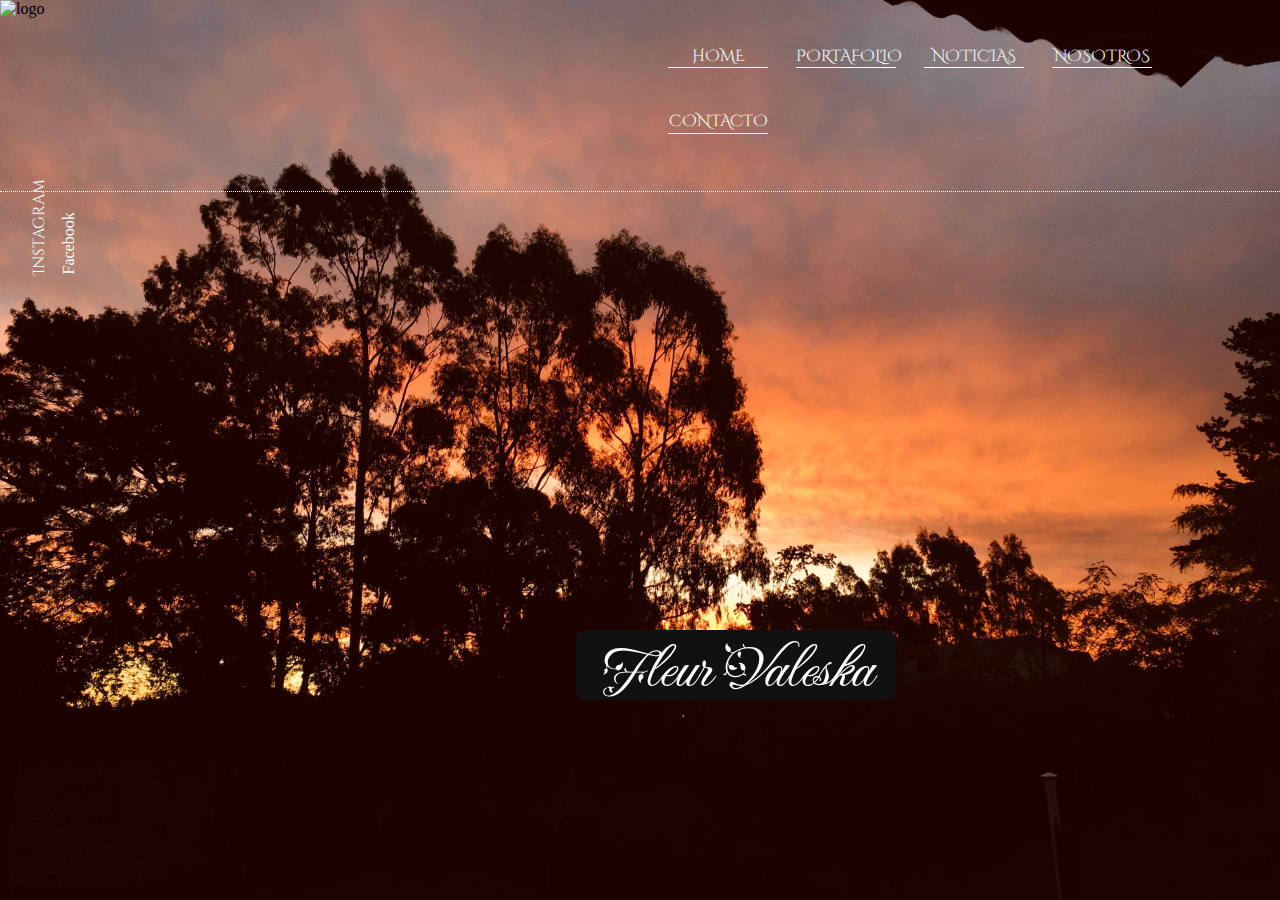
==== index.html @ 85621046 "anima" ====
<!DOCTYPE html>
<html lang="en">
<head>
    <meta charset="UTF-8">
    <meta http-equiv="X-UA-Compatible" content="IE=edge">
    <meta name="viewport" content="width=device-width, initial-scale=1.0">
    <title>Victory Flower</title>
    <link rel="shortcut icon" href="assets/icon/3405109_camera_image_media_outline_photo_icon.png" type="image/x-icon">
    <link rel="stylesheet" href="css/style.css">
    <style>
        @import url('https://fonts.googleapis.com/css2?family=Cinzel+Decorative&family=Fleur+De+Leah&family=Megrim&display=swap');
        </style> 
</head>
<body>
    <main class="homegrid">
    <header>
        <nav class="topnav">
            <img class="topnav__logo" src="assets/img/20210713_205927_0000_1.png" alt="logo">
            <div class="topnav__nav">
                <ul>
                    <li><a class="btn" href="index.html">Home</a></li>
                    <li><a class="btn" href="pages/portafolio.html">Portafolio</a></li>
                    <li><a class="btn" href="pages/noticias.html">Noticias</a></li>
                    <li><a class="btn" href="pages/nosotros.html">Nosotros</a></li>
                    <li><a class="btn" href="pages/contacto.html">Contacto</a></li>
                </ul>
            </div>
        </nav>
    </header>
    <section>
        <div>
            <button class="border">Fleur Valeska</button>
        </div>
    </section>
    <footer>
        <div class="footer__redes">
            <ul class="redes">
                <li><a href="https://www.instagram.com/victoryph_/?hl=es">Instagram</a></li>
                <li>Facebook</li>
            </ul>
        </div>
    </footer>
    </main>
</body>
</html>
---- css/style.css ----
* {
    margin: 0;
    padding: 0;
    transition-property: all;
    transition-duration: .6s;
    transition-timing-function: ease;
}
body {
    background-color: rgb(68, 68, 68);
}
.homegrid {
    display: grid;
    height: 100vh;
    width: 100vw;
    background-image: url(../assets/img/IMG_0339.JPG);
    background-repeat: no-repeat;
    background-position: center;
    background-size: cover;
    gap: 10px;
    grid-template-areas: 
    "header"
    "section"
    "footer";
}
header {
    grid-area: header;
    background-color: transparent;
}
section {
    grid-area: section;
}
footer {
    grid-area: footer;
    background-color: transparent;
}
@media screen and (min-width: 768px){
    .homegrid {
        grid-template-areas: 
        "header header"
        "footer section"
        "footer section";
    }
    .footer__redes{
        transform: rotate(270deg);
    }
}
@media screen and (min-width: 1200px){
    .homegrid {
        grid-template-areas: 
        "header header header"
        "footer section section"
        "footer section section";
        grid-template-columns: 1fr 5fr;
        grid-template-rows: 1fr 5fr;
    }
    .topnav li {
        display: inline-block;
        width: 100px;
        padding: 5px 12px;
        color: azure;
        text-align: center;
        letter-spacing: 0;
    }
    .footer__redes{
        transform: rotate(270deg);
    }
}
.topnav {
    display: flex;
    flex-flow: row nowrap;
    border-bottom: 1px dotted white;
}
.topnav__logo {
    width: 50%;
}
.topnav__nav {
    width: 50%;
    margin: 0 30px;
    margin-top: 40px;
    margin-bottom: 20px;
}
.topnav li {
    display: inline-block;
    width: 100px;
    padding: 5px 12px;
    color: azure;
    text-align: center;
    letter-spacing: 0;
}
.topnav a{
    text-decoration: none;
    border-bottom: 1px solid;
    line-height: 1.4;
    color: inherit;
    font-size: 16px;
    font-family: 'Cinzel Decorative', cursive;
}
.btn {
    color: #fff;
    cursor: pointer;
    font-size: 16px;
    font-weight: 400;
    line-height: 45px;
    margin: 0 0 2em;
    max-width: 160px;
    position: relative;
    text-decoration: none;
    text-transform: uppercase;
    width: 100%;

    @media screen and (min-width: 768px) {
        display: inline-block;
        margin-right: 2.5em;
    }
    &:nth-of-type(even) {
        margin-right: 0;
    }
    @media screen and (min-width: 1200px) {
        margin: 0 1em 2em;
    }
    &:nth-of-type(even) {
        margin-right: 2.5em;
    }
    &:nth-of-type(5) {
        margin-right: 0;
    }
}
.btn:hover, 
.btn:active {
    letter-spacing: 2px;
}
.btn:after,
.btn:before{
    backface-visibility: hidden;
    border: 3px solid rgba(#fff, 0);
    bottom: 0px;
    display: block;
    margin: 0 auto;
    position: relative;
    transition: all 280ms ease-in-out;
    width: 0;
}   
.btn:hover:after, 
.btn:hover:before {
    backface-visibility: hidden;
    border-color: #fff;
    transition:all 350ms ease-in-out;
    width: 70%;
}
.btn:hover:before {
    bottom: auto;
    top: 0;
    width: 70%;
}
.border {
    width: 320px;
    height: 70px;
    border: none;
    outline: none;
    color: #fff;
    background: rgba(73, 50, 50, 0.657);
    cursor: pointer;
    position: absolute;
    left: 45%;
    top: 70%;
    z-index: 0;
    border-radius: 10px;
    font-family: 'Fleur De Leah', cursive;
    font-size: 60px;
} 
.border:before {
    content: '';
    background: linear-gradient(45deg,#00ff6a,#00f7ff,#0044ff,#6200ff,#b700ff,#ff0077,#ff0022,#ff3c00,#e5ff00,#00ff6a);
    position: absolute;
    top: -2px;
    left: -2px;
    background-size: 400%;
    z-index: -1;
    filter: blur(5px);
    width: calc(100% + 4px);
    height: calc(100% + 4px);
    animation:glowing 20deg linear infinite;
    opacity: 0;
    transition: .3s ease-in-out;
    border-radius: 10px;
}
.border:active {
    color: #000;
}
.border:active:after {
    background: transparent;
}
.border:hover:before {
    opacity: 1;
}
.border:after {
    z-index: -1;
    content: '';
    position: absolute;
    width: 100%;
    height: 100%;
    background: rgb(17, 17, 17);
    left: 0;
    top: 0;
    border-radius: 10px;
}
@keyframes glowing {
    0% {background-position: 0 0;}
    50% {background-position: 400% 0;}
    100% {background-position: 0 0;}
}
.footer__redes {
    width: 50%;
}
.redes li {
    display: inline-block;
    width: 50px;
    padding: 5px 10px;
    color: azure;
}
.redes a{
    text-decoration: none;
    color: inherit;
    font-family:  'Cinzel Decorative', cursive;;
}
.redes a:hover {
    background:linear-gradient(#00ffff ,#7fffd4);
    color: black;
    border-radius: 6px;
}
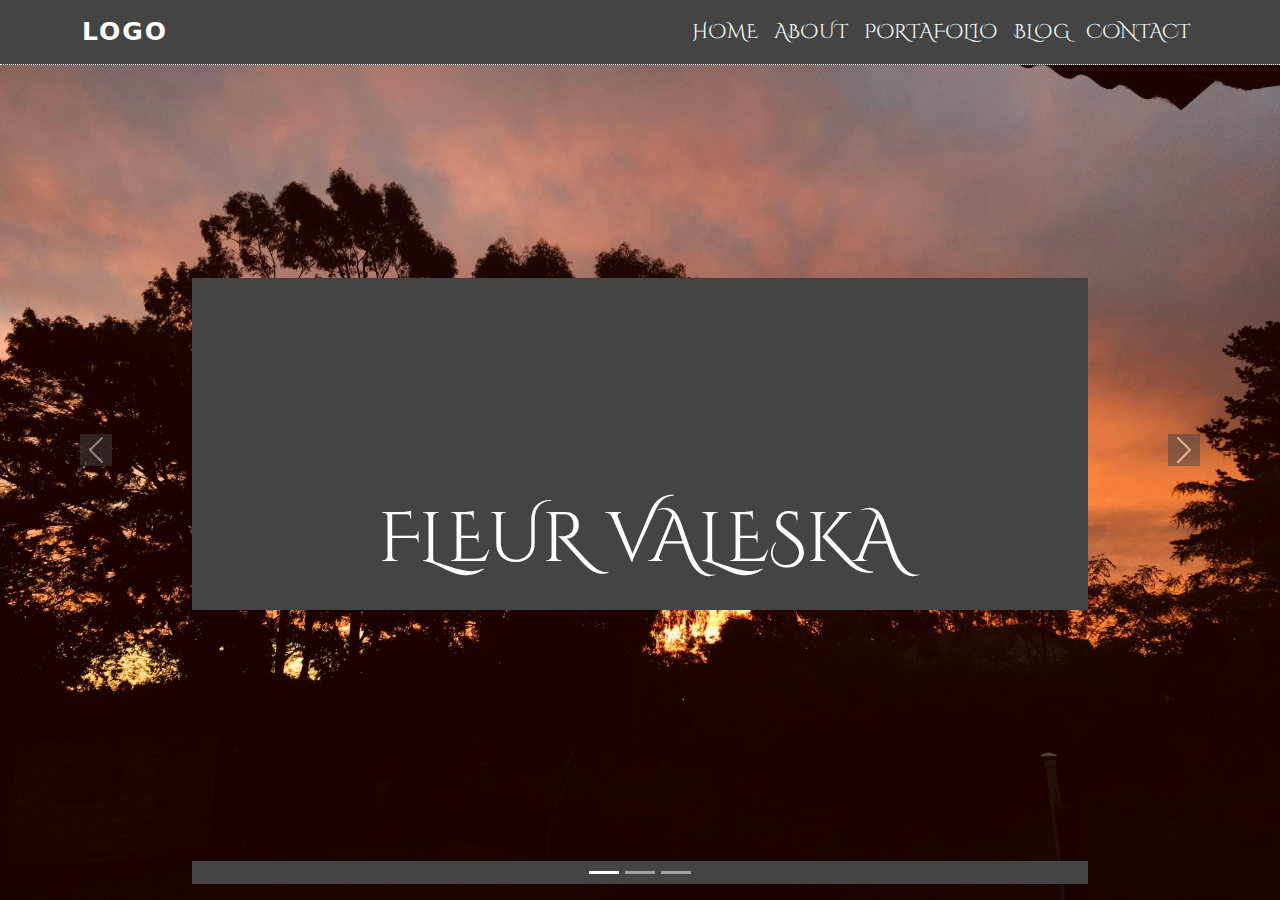
==== commit 645eed91: "aplicarboot" ====
--- a/index.html
+++ b/index.html
@@ -4,42 +4,83 @@
     <meta charset="UTF-8">
     <meta http-equiv="X-UA-Compatible" content="IE=edge">
     <meta name="viewport" content="width=device-width, initial-scale=1.0">
-    <title>Victory Flower</title>
+    <title>Fleur Valeska</title>
     <link rel="shortcut icon" href="assets/icon/3405109_camera_image_media_outline_photo_icon.png" type="image/x-icon">
+    <link rel="stylesheet" href="bootstrap/css/bootstrap.min.css">
     <link rel="stylesheet" href="css/style.css">
     <style>
-        @import url('https://fonts.googleapis.com/css2?family=Cinzel+Decorative&family=Fleur+De+Leah&family=Megrim&display=swap');
+        @import url('https://fonts.googleapis.com/css2?family=Cinzel+Decorative&family=Fleur+De+Leah&family=Open+Sans+Condensed:wght@300&display=swap');
         </style> 
 </head>
 <body>
-    <main class="homegrid">
+
     <header>
-        <nav class="topnav">
-            <img class="topnav__logo" src="assets/img/20210713_205927_0000_1.png" alt="logo">
-            <div class="topnav__nav">
-                <ul>
-                    <li><a class="btn" href="index.html">Home</a></li>
-                    <li><a class="btn" href="pages/portafolio.html">Portafolio</a></li>
-                    <li><a class="btn" href="pages/noticias.html">Noticias</a></li>
-                    <li><a class="btn" href="pages/nosotros.html">Nosotros</a></li>
-                    <li><a class="btn" href="pages/contacto.html">Contacto</a></li>
+    <nav class="navbar navbar-expand-lg navbar-light fixed-top">
+        <div class="container">
+            <a class="navbar-brand" href="#">Logo</a>
+            <button class="navbar-toggler" type="button" data-bs-toggle="collapse" data-bs-target="#navbarSupportedContent" aria-controls="navbarSupportedContent" aria-expanded="false" aria-label="Toggle navigation">
+                <span class="navbar-toggler-icon"></span>
+            </button>
+            <div class="collapse navbar-collapse" id="navbarSupportedContent">
+                <ul class="navbar-nav ms-auto">
+                    <li class="nav-item">
+                        <a class="nav-link" href="index.html">Home</a>
+                    </li>
+                    <li class="nav-item">
+                        <a class="nav-link" href="pages/nosotros.html">About</a>
+                    </li>
+                    <li class="nav-item">
+                        <a class="nav-link" href="pages/portafolio.html">Portafolio</a>
+                    </li>
+                    <li class="nav-item">
+                        <a class="nav-link" href="pages/blog.html">Blog</a>
+                    </li>
+                    <li class="nav-item">
+                        <a class="nav-link" href="pages/contacto.html">Contact</a>
+                    </li>
                 </ul>
             </div>
-        </nav>
+        </div>
+    </nav>
     </header>
     <section>
-        <div>
-            <button class="border">Fleur Valeska</button>
+    <div id="carouselExampleIndicators" class="carousel slide" data-bs-ride="carousel">
+        <div class="carousel-indicators">
+        <button type="button" data-bs-target="#carouselExampleIndicators" data-bs-slide-to="0" class="active" aria-current="true" aria-label="Slide 1"></button>
+        <button type="button" data-bs-target="#carouselExampleIndicators" data-bs-slide-to="1" aria-label="Slide 2"></button>
+        <button type="button" data-bs-target="#carouselExampleIndicators" data-bs-slide-to="2" aria-label="Slide 3"></button>
         </div>
+        <div class="carousel-inner">
+            <div class="carousel-item active">
+                <img src="assets/img/IMG_0339.JPG" class="d-block w-100 img1" alt="Atardecer">
+                <div class="carousel-caption d-none d-md-block">
+                    <h1>Fleur Valeska</h1>
+                </div>
+            </div>
+            <div class="carousel-item">
+                <img src="assets/img/IMG_7597.JPG" class="d-block w-100 img2" alt="Gato Al Revez">
+                <div class="carousel-caption d-none d-md-block">
+                    <h1>Fleur Valeska</h1>
+                </div>
+            </div>
+            <div class="carousel-item">
+                <img src="assets/img/20210423_173525-01.jpeg" class="d-block w-100" alt="Tormenta">
+                <div class="carousel-caption d-none d-md-block">
+                    <h1>Fleur Valeska</h1>
+                </div>
+        </div>
+        <button class="carousel-control-prev" type="button" data-bs-target="#carouselExampleIndicators" data-bs-slide="prev">
+            <span class="carousel-control-prev-icon" aria-hidden="true"></span>
+            <span class="visually-hidden">Previous</span>
+        </button>
+        <button class="carousel-control-next" type="button" data-bs-target="#carouselExampleIndicators" data-bs-slide="next">
+            <span class="carousel-control-next-icon" aria-hidden="true"></span>
+            <span class="visually-hidden">Next</span>
+        </button>
+    </div>
     </section>
-    <footer>
-        <div class="footer__redes">
-            <ul class="redes">
-                <li><a href="https://www.instagram.com/victoryph_/?hl=es">Instagram</a></li>
-                <li>Facebook</li>
-            </ul>
-        </div>
-    </footer>
-    </main>
+
+
+    <script src="bootstrap/js/bootstrap.min.js"></script>
 </body>
 </html>--- a/css/style.css
+++ b/css/style.css
@@ -1,133 +1,102 @@
 * {
-    margin: 0;
-    padding: 0;
-    transition-property: all;
-    transition-duration: .6s;
-    transition-timing-function: ease;
-}
-body {
     background-color: rgb(68, 68, 68);
 }
-.homegrid {
-    display: grid;
+
+.carousel-item {
     height: 100vh;
-    width: 100vw;
-    background-image: url(../assets/img/IMG_0339.JPG);
-    background-repeat: no-repeat;
-    background-position: center;
+    min-height: 300px;
+    background: no-repeat center center scroll;
+    -webkit-background-size: cover;
     background-size: cover;
-    gap: 10px;
-    grid-template-areas: 
-    "header"
-    "section"
-    "footer";
 }
-header {
-    grid-area: header;
-    background-color: transparent;
+.img1 {
+    height: 700px;
 }
-section {
-    grid-area: section;
+.img2 {
+    height: 700px;
 }
-footer {
-    grid-area: footer;
-    background-color: transparent;
+.carousel-caption {
+    bottom: 290px;
 }
-@media screen and (min-width: 768px){
-    .homegrid {
-        grid-template-areas: 
-        "header header"
-        "footer section"
-        "footer section";
+.carousel-caption h1 {
+    font-size: 70px;
+    text-transform: uppercase;
+    margin-top: 200px;
+    font-family: 'Cinzel Decorative', cursive;
+}
+.encabezado {
+    height: 10%;
+    margin-bottom: 65px;
+}
+.medio {
+    height: 90%;
+}
+.navbar-nav a {
+    font-family: 'Cinzel Decorative', cursive;
+    font-size: 20px;
+    text-transform: uppercase;
+    font-weight: lighter;
+    cursor: pointer;
+}
+.navbar-light .navbar-brand {
+    color: #fff;
+    font-size: 25px;
+    text-transform: uppercase;
+    font-weight: bold;
+    letter-spacing: 2px;
+}
+.navbar-light .navbar-nav .nav-link {
+    color: azure !important;
+}
+.navbar-nav {
+    text-align: center;
+}
+.nav-link {
+    padding: .2rem 1rem;
+    letter-spacing: 0;
+}
+.nav-link:hover {
+    letter-spacing: 2px;
+    color: aqua;
+}
+.w-100 {
+    height: 100vh;
+}
+@media only screen and (max-width: 600px) {
+    .navbar-nav.ms-auto {
+        background: rgba(0, 0, 0, 0.5);
     }
-    .footer__redes{
-        transform: rotate(270deg);
+    .navbar-toggler {
+        padding: 1px 5px;
+        font-size: 18px;
+        line-height: 0.3;
+        background: #fff;
     }
 }
-@media screen and (min-width: 1200px){
-    .homegrid {
-        grid-template-areas: 
-        "header header header"
-        "footer section section"
-        "footer section section";
-        grid-template-columns: 1fr 5fr;
-        grid-template-rows: 1fr 5fr;
-    }
-    .topnav li {
-        display: inline-block;
-        width: 100px;
-        padding: 5px 12px;
-        color: azure;
-        text-align: center;
-        letter-spacing: 0;
-    }
-    .footer__redes{
-        transform: rotate(270deg);
-    }
+.fixed-top {
+    border-bottom: 1px dotted azure;
 }
-.topnav {
+.subnav {
     display: flex;
-    flex-flow: row nowrap;
-    border-bottom: 1px dotted white;
+    flex-direction: row;
+    justify-content: center;
 }
-.topnav__logo {
-    width: 50%;
-}
-.topnav__nav {
-    width: 50%;
-    margin: 0 30px;
-    margin-top: 40px;
-    margin-bottom: 20px;
-}
-.topnav li {
-    display: inline-block;
-    width: 100px;
-    padding: 5px 12px;
+.subnav li {
+    font-family: 'Open Sans Condensed', sans-serif;
+    font-size: 20px;
     color: azure;
-    text-align: center;
-    letter-spacing: 0;
-}
-.topnav a{
     text-decoration: none;
-    border-bottom: 1px solid;
-    line-height: 1.4;
-    color: inherit;
-    font-size: 16px;
-    font-family: 'Cinzel Decorative', cursive;
-}
-.btn {
-    color: #fff;
+    padding: 10px 20px;
     cursor: pointer;
-    font-size: 16px;
     font-weight: 400;
-    line-height: 45px;
-    margin: 0 0 2em;
     max-width: 160px;
-    position: relative;
-    text-decoration: none;
     text-transform: uppercase;
     width: 100%;
-
-    @media screen and (min-width: 768px) {
-        display: inline-block;
-        margin-right: 2.5em;
-    }
-    &:nth-of-type(even) {
-        margin-right: 0;
-    }
-    @media screen and (min-width: 1200px) {
-        margin: 0 1em 2em;
-    }
-    &:nth-of-type(even) {
-        margin-right: 2.5em;
-    }
-    &:nth-of-type(5) {
-        margin-right: 0;
-    }
 }
 .btn:hover, 
 .btn:active {
     letter-spacing: 2px;
+    color: darkturquoise;
 }
 .btn:after,
 .btn:before{
@@ -139,7 +108,7 @@
     position: relative;
     transition: all 280ms ease-in-out;
     width: 0;
-}   
+}  
 .btn:hover:after, 
 .btn:hover:before {
     backface-visibility: hidden;
@@ -147,84 +116,41 @@
     transition:all 350ms ease-in-out;
     width: 70%;
 }
-.btn:hover:before {
-    bottom: auto;
-    top: 0;
-    width: 70%;
+.row {
+    display: flex;
+    flex-wrap: wrap;
+    width: 100%;
+    margin-top: 10px !important;
 }
-.border {
-    width: 320px;
-    height: 70px;
-    border: none;
-    outline: none;
-    color: #fff;
-    background: rgba(73, 50, 50, 0.657);
-    cursor: pointer;
-    position: absolute;
-    left: 45%;
-    top: 70%;
-    z-index: 0;
-    border-radius: 10px;
-    font-family: 'Fleur De Leah', cursive;
-    font-size: 60px;
-} 
-.border:before {
-    content: '';
-    background: linear-gradient(45deg,#00ff6a,#00f7ff,#0044ff,#6200ff,#b700ff,#ff0077,#ff0022,#ff3c00,#e5ff00,#00ff6a);
-    position: absolute;
-    top: -2px;
-    left: -2px;
-    background-size: 400%;
-    z-index: -1;
-    filter: blur(5px);
-    width: calc(100% + 4px);
-    height: calc(100% + 4px);
-    animation:glowing 20deg linear infinite;
-    opacity: 0;
-    transition: .3s ease-in-out;
-    border-radius: 10px;
+.row .column {
+    flex: 33.3%;
+    width: auto;
+    overflow: hidden;
+    padding: 0 4px;
+    height: 100%;
 }
-.border:active {
-    color: #000;
-}
-.border:active:after {
-    background: transparent;
-}
-.border:hover:before {
-    opacity: 1;
-}
-.border:after {
-    z-index: -1;
-    content: '';
-    position: absolute;
+.row .column img {
+    margin-top: 2%;
     width: 100%;
     height: 100%;
-    background: rgb(17, 17, 17);
-    left: 0;
-    top: 0;
-    border-radius: 10px;
+    cursor: pointer;
+    filter: grayscale(0.5) brightness(0.7);
+    border-radius: 5px;
+    transition: 0.3s linear;
 }
-@keyframes glowing {
-    0% {background-position: 0 0;}
-    50% {background-position: 400% 0;}
-    100% {background-position: 0 0;}
+.row .column img:hover {
+    filter: grayscale(0) brightness(1);
 }
-.footer__redes {
-    width: 50%;
+@media only screen and (max-width: 800px) {
+    .row .column {
+        flex: 50%;
+    }
 }
-.redes li {
-    display: inline-block;
-    width: 50px;
-    padding: 5px 10px;
-    color: azure;
-}
-.redes a{
-    text-decoration: none;
-    color: inherit;
-    font-family:  'Cinzel Decorative', cursive;;
-}
-.redes a:hover {
-    background:linear-gradient(#00ffff ,#7fffd4);
-    color: black;
-    border-radius: 6px;
+@media only screen and (max-width: 600px) {
+    .row .column {
+        flex: 100%;
+    }
+    .row .column img {
+        filter: grayscale(0) brightness(1)
+    }
 }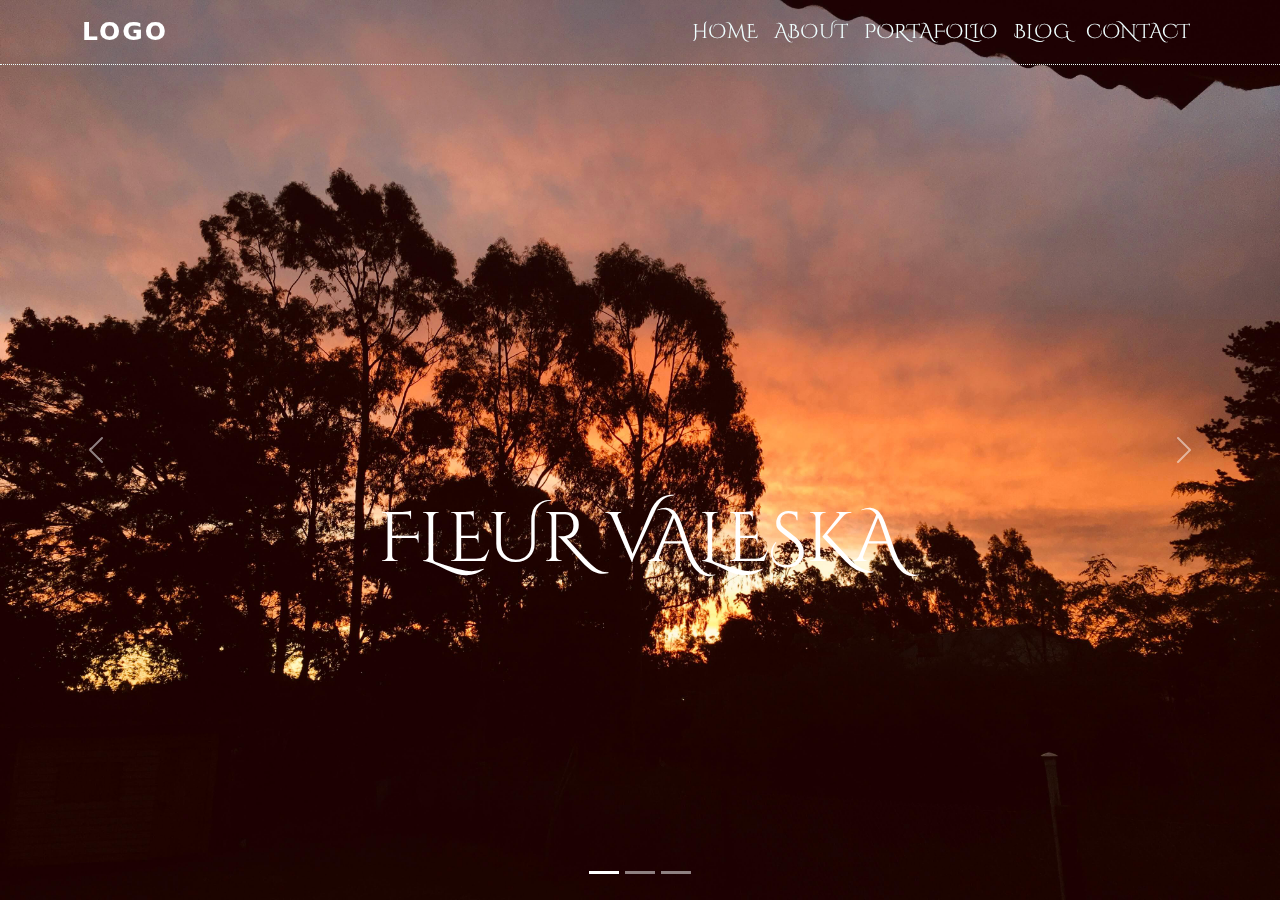
==== commit a4d24d00: "saas-seo" ====
--- a/index.html
+++ b/index.html
@@ -4,7 +4,9 @@
     <meta charset="UTF-8">
     <meta http-equiv="X-UA-Compatible" content="IE=edge">
     <meta name="viewport" content="width=device-width, initial-scale=1.0">
-    <title>Fleur Valeska</title>
+    <meta name="description" content="Fotografia paisajista, medioambiental y publicidad de estilo de vida">
+    <meta name="keywords" content="chicafotografa fotografia paisaje fondo fondoescritorio fotografo photography photographer ">
+    <title>Fleur Valeska - Photography</title>
     <link rel="shortcut icon" href="assets/icon/3405109_camera_image_media_outline_photo_icon.png" type="image/x-icon">
     <link rel="stylesheet" href="bootstrap/css/bootstrap.min.css">
     <link rel="stylesheet" href="css/style.css">
--- a/css/style.css
+++ b/css/style.css
@@ -1,156 +1,479 @@
-* {
-    background-color: rgb(68, 68, 68);
-}
-
 .carousel-item {
-    height: 100vh;
-    min-height: 300px;
-    background: no-repeat center center scroll;
-    -webkit-background-size: cover;
-    background-size: cover;
-}
+  height: 100vh;
+  min-height: 300px;
+  background: no-repeat center center scroll;
+  -webkit-background-size: cover;
+  background-size: cover;
+}
+
 .img1 {
-    height: 700px;
-}
+  height: 700px;
+}
+
 .img2 {
-    height: 700px;
-}
+  height: 700px;
+}
+
 .carousel-caption {
-    bottom: 290px;
-}
+  bottom: 290px;
+}
+
 .carousel-caption h1 {
-    font-size: 70px;
-    text-transform: uppercase;
-    margin-top: 200px;
-    font-family: 'Cinzel Decorative', cursive;
-}
+  font-size: 70px;
+  text-transform: uppercase;
+  margin-top: 200px;
+  font-family: "Cinzel Decorative", cursive;
+}
+
 .encabezado {
-    height: 10%;
-    margin-bottom: 65px;
-}
+  height: 10%;
+  margin-bottom: 65px;
+}
+
 .medio {
-    height: 90%;
-}
+  height: 90%;
+  background-color: #444444;
+}
+
+.cambiar-color {
+  background-color: #444444;
+}
+
 .navbar-nav a {
-    font-family: 'Cinzel Decorative', cursive;
-    font-size: 20px;
-    text-transform: uppercase;
-    font-weight: lighter;
-    cursor: pointer;
-}
+  font-family: "Cinzel Decorative", cursive;
+  font-size: 20px;
+  text-transform: uppercase;
+  font-weight: lighter;
+  cursor: pointer;
+}
+
 .navbar-light .navbar-brand {
-    color: #fff;
-    font-size: 25px;
-    text-transform: uppercase;
-    font-weight: bold;
-    letter-spacing: 2px;
-}
+  color: #fff;
+  font-size: 25px;
+  text-transform: uppercase;
+  font-weight: bold;
+  letter-spacing: 2px;
+}
+
 .navbar-light .navbar-nav .nav-link {
-    color: azure !important;
-}
+  color: azure !important;
+}
+
 .navbar-nav {
-    text-align: center;
-}
+  text-align: center;
+}
+
 .nav-link {
-    padding: .2rem 1rem;
-    letter-spacing: 0;
-}
+  padding: 0.2rem 1rem;
+  letter-spacing: 0;
+}
+
 .nav-link:hover {
-    letter-spacing: 2px;
-    color: aqua;
-}
+  letter-spacing: 2px;
+  color: aqua;
+}
+
 .w-100 {
-    height: 100vh;
-}
+  height: 100vh;
+}
+
 @media only screen and (max-width: 600px) {
-    .navbar-nav.ms-auto {
-        background: rgba(0, 0, 0, 0.5);
-    }
-    .navbar-toggler {
-        padding: 1px 5px;
-        font-size: 18px;
-        line-height: 0.3;
-        background: #fff;
-    }
+  .navbar-nav.ms-auto {
+    background: rgba(0, 0, 0, 0.5);
+  }
+
+  .navbar-toggler {
+    padding: 1px 5px;
+    font-size: 18px;
+    line-height: 0.3;
+    background: #fff;
+  }
+}
+.homegrid {
+  display: grid;
+  height: 200vh;
+  width: 100vw;
+  background-color: #444444;
+  grid-template-rows: 1fr 25fr 1fr;
+  grid-template-areas: "header" "section" "footer";
+}
+
+header {
+  grid-area: header;
+}
+
+section {
+  grid-area: section;
+}
+
+footer {
+  grid-area: footer;
+}
+
+@media screen and (min-width: 768px) {
+  .homegrid {
+    grid-template-areas: "header header" "footer section" "footer section ";
+    grid-template-rows: 1fr 10fr;
+    grid-template-columns: 1fr 5fr;
+  }
+}
+@media screen and (min-width: 1200px) {
+  main {
+    grid-template-areas: "header header header" "footer section section" "footer section section";
+    grid-template-columns: 1fr 1fr;
+    grid-template-rows: 1fr 1fr 1fr;
+  }
 }
 .fixed-top {
-    border-bottom: 1px dotted azure;
-}
+  border-bottom: 1px dotted azure;
+}
+
 .subnav {
+  display: flex;
+  flex-direction: row;
+  justify-content: center;
+}
+.subnav li {
+  font-family: "Open Sans Condensed", sans-serif;
+  font-size: 20px;
+  color: azure;
+  text-decoration: none;
+  padding: 10px 20px;
+  cursor: pointer;
+  font-weight: 400;
+  max-width: 160px;
+  text-transform: uppercase;
+  width: 100%;
+}
+.subnav .btn:hover,
+.subnav .btn:active {
+  letter-spacing: 2px;
+  color: darkturquoise;
+}
+.subnav .btn:after,
+.subnav .btn:before {
+  backface-visibility: hidden;
+  border: 3px solid rgba(255, 255, 255, 0);
+  bottom: 0px;
+  display: block;
+  margin: 0 auto;
+  position: relative;
+  transition: all 280ms ease-in-out;
+  width: 0;
+}
+.subnav .btn:hover:after,
+.subnav .btn:hover:before {
+  backface-visibility: hidden;
+  border-color: #fff;
+  transition: all 350ms ease-in-out;
+  width: 70%;
+}
+
+.about {
+  display: flex;
+  flex-direction: row;
+  flex-wrap: wrap;
+}
+.about .about__img1 img {
+  width: 370px;
+  border-radius: 6px;
+  margin-top: 30px;
+  box-shadow: 0px 4px 4px rgba(0, 0, 0, 0.25);
+}
+.about .about__p1 {
+  display: flex;
+  flex-direction: column;
+  background-color: beige;
+  float: right;
+  margin-top: 200px;
+  width: 584px;
+  height: 384px;
+  -moz-border-radius: 50%;
+  -webkit-border-radius: 50%;
+  border-radius: 50%;
+  box-shadow: 0px 4px 4px rgba(0, 0, 0, 0.25);
+}
+.about .about__p1 h3 {
+  text-align: center;
+  margin-top: 70px;
+  font-family: "Cinzel Decorative", cursive;
+}
+.about .about__p1 p {
+  text-align: center;
+  width: 500px;
+  font-family: "Open Sans Condensed", sans-serif;
+  margin-left: 40px;
+}
+.about .about__img2 img {
+  width: 500px;
+  border-radius: 6px;
+  float: right;
+  margin-left: 50px;
+  box-shadow: 0px 4px 4px rgba(0, 0, 0, 0.25);
+}
+.about .about__p2 {
+  background-color: beige;
+  width: 584px;
+  height: 384px;
+  -moz-border-radius: 50%;
+  -webkit-border-radius: 50%;
+  border-radius: 50%;
+  box-shadow: 0px 4px 4px rgba(0, 0, 0, 0.25);
+}
+.about .about__p2 h3 {
+  text-align: center;
+  margin-top: 70px;
+  font-family: "Cinzel Decorative", cursive;
+}
+.about .about__p2 p {
+  text-align: center;
+  width: 500px;
+  font-family: "Open Sans Condensed", sans-serif;
+  margin-left: 40px;
+}
+
+@media screen and (max-width: 768px) {
+  .about {
     display: flex;
-    flex-direction: row;
-    justify-content: center;
-}
-.subnav li {
-    font-family: 'Open Sans Condensed', sans-serif;
-    font-size: 20px;
-    color: azure;
-    text-decoration: none;
-    padding: 10px 20px;
-    cursor: pointer;
-    font-weight: 400;
-    max-width: 160px;
-    text-transform: uppercase;
-    width: 100%;
-}
-.btn:hover, 
-.btn:active {
-    letter-spacing: 2px;
-    color: darkturquoise;
-}
-.btn:after,
-.btn:before{
-    backface-visibility: hidden;
-    border: 3px solid rgba(#fff, 0);
-    bottom: 0px;
-    display: block;
-    margin: 0 auto;
-    position: relative;
-    transition: all 280ms ease-in-out;
-    width: 0;
-}  
-.btn:hover:after, 
-.btn:hover:before {
-    backface-visibility: hidden;
-    border-color: #fff;
-    transition:all 350ms ease-in-out;
-    width: 70%;
+    flex-direction: column;
+    align-items: center;
+  }
+  .about div {
+    margin: 0;
+  }
+  .about img {
+    float: left;
+  }
 }
 .row {
+  display: flex;
+  flex-wrap: wrap;
+  width: 100%;
+  margin-top: 10px !important;
+}
+.row .column {
+  flex: 33.3%;
+  width: auto;
+  overflow: hidden;
+  padding: 0 4px;
+  height: 100%;
+}
+.row .column img {
+  margin-top: 2%;
+  width: 100%;
+  height: 100%;
+  cursor: pointer;
+  filter: grayscale(0.5) brightness(0.7);
+  border-radius: 5px;
+  transition: 0.3s linear;
+}
+.row .column img:hover {
+  filter: grayscale(0) brightness(1);
+}
+
+@media only screen and (max-width: 800px) {
+  .row .column {
+    flex: 50%;
+  }
+}
+@media only screen and (max-width: 600px) {
+  .row .column {
+    flex: 100%;
+  }
+  .row .column img {
+    filter: grayscale(0) brightness(1);
+  }
+}
+.blog {
+  width: 70%;
+  display: flex;
+  flex-direction: row;
+  flex-wrap: wrap;
+}
+
+.card {
+  width: 300px;
+  border-radius: 10px;
+  padding: 20px;
+  position: relative;
+  overflow: hidden;
+  background-size: cover;
+  background-position: center center;
+  background-color: beige;
+  margin: 10px;
+}
+.card img {
+  width: 200px;
+  height: 150px;
+}
+.card .blog__textos h3 {
+  font-family: "Cinzel Decorative", cursive;
+  text-align: center;
+}
+.card .blog__textos p {
+  font-family: "Open Sans Condensed", sans-serif;
+  text-align: center;
+}
+
+@media screen and (max-width: 768px) {
+  .blog {
     display: flex;
-    flex-wrap: wrap;
-    width: 100%;
-    margin-top: 10px !important;
-}
-.row .column {
-    flex: 33.3%;
-    width: auto;
-    overflow: hidden;
-    padding: 0 4px;
-    height: 100%;
-}
-.row .column img {
-    margin-top: 2%;
-    width: 100%;
-    height: 100%;
-    cursor: pointer;
-    filter: grayscale(0.5) brightness(0.7);
-    border-radius: 5px;
-    transition: 0.3s linear;
-}
-.row .column img:hover {
-    filter: grayscale(0) brightness(1);
-}
-@media only screen and (max-width: 800px) {
-    .row .column {
-        flex: 50%;
-    }
-}
-@media only screen and (max-width: 600px) {
-    .row .column {
-        flex: 100%;
-    }
-    .row .column img {
-        filter: grayscale(0) brightness(1)
-    }
-}+    flex-direction: column;
+    align-items: center;
+  }
+}
+.izq-der {
+  display: flex;
+  flex-direction: row;
+  flex-wrap: wrap;
+}
+.izq-der .izquierda {
+  width: 50%;
+}
+.izq-der .izquierda img {
+  width: 300px;
+  border-radius: 6px;
+  box-shadow: 0px 4px 4px rgba(0, 0, 0, 0.25);
+}
+.izq-der .izquierda .description {
+  position: absolute;
+  background-color: beige;
+  top: 350px;
+  left: 400px;
+  width: 394px;
+  height: 374px;
+  -moz-border-radius: 50%;
+  -webkit-border-radius: 50%;
+  border-radius: 50%;
+  box-shadow: 0px 4px 4px rgba(0, 0, 0, 0.25);
+}
+.izq-der .izquierda .description p {
+  width: 300px;
+  height: 100px;
+  font-family: "Open Sans Condensed", sans-serif;
+  font-size: 20px;
+  text-align: center;
+  margin-top: 60px;
+  margin-left: 50px;
+}
+.izq-der .mapa {
+  background-color: beige;
+  width: 450px;
+  border-radius: 6px;
+}
+.izq-der .mapa h2 {
+  text-align: center;
+  font-family: "Open Sans Condensed", sans-serif;
+}
+.izq-der .mapa iframe {
+  left: 20px;
+}
+
+.form {
+  background: linear-gradient(#7fffd4, #00ced1, #7b68ee);
+  width: 400px;
+  margin-top: 100px;
+  text-align: center;
+  border-radius: 6px;
+}
+.form h2 {
+  font-family: "Open Sans Condensed", sans-serif;
+}
+.form form {
+  display: block;
+}
+.form .completar input {
+  width: 90%;
+  padding: 10px 0;
+  color: #3a3a3a;
+  border: none;
+  border-bottom: 1px solid #fff;
+  margin-bottom: 30px;
+  background: transparent;
+}
+.form input:focus {
+  border: 3px solid #555;
+}
+.form label {
+  font-family: "Open Sans Condensed", sans-serif;
+  font-size: 20px;
+  background-color: #7c68eeb0;
+  border-radius: 2px;
+  margin: 10px;
+}
+.form .formulario__enviar input {
+  background-color: #242323;
+  color: white;
+  border: none;
+  text-transform: uppercase;
+  cursor: pointer;
+}
+.form .formulario__comment {
+  border: 3px solid #332a80;
+  border-radius: 4px;
+  padding: 10px 20px;
+  margin: 8px 0;
+  box-sizing: border-box;
+  background-color: #555;
+  color: azure;
+}
+
+@media screen and (max-width: 900px) {
+  .mobile {
+    display: flex;
+    flex-direction: column;
+    flex-wrap: nowrap;
+  }
+
+  .description {
+    position: absolute;
+    width: 300px;
+    height: 300px;
+    left: 300px;
+    top: 200px;
+  }
+}
+.pie-de-pag {
+  border-bottom: 1px dotted azure;
+}
+
+.pie__descrpcion {
+  display: flex;
+  flex-direction: row;
+  justify-content: center;
+  width: 100%;
+}
+
+@media screen and (min-width: 768px) {
+  .pie__descrpcion {
+    transform: rotate(-90deg);
+    position: absolute;
+    bottom: 10px;
+    right: 1080px;
+    margin-right: 20px;
+    width: 300px;
+  }
+}
+.instagram {
+  font-family: "Open Sans Condensed", sans-serif;
+  font-size: 20px;
+  color: azure;
+  padding: 0 20px;
+}
+
+.copyright {
+  font-size: 20px;
+  color: azure;
+  font-family: "Cinzel Decorative", cursive;
+  width: 100px;
+  text-align: center;
+}
+
+.facebook {
+  font-family: "Open Sans Condensed", sans-serif;
+  font-size: 20px;
+  color: azure;
+  padding: 0 20px;
+}
+
+/*# sourceMappingURL=style.css.map */
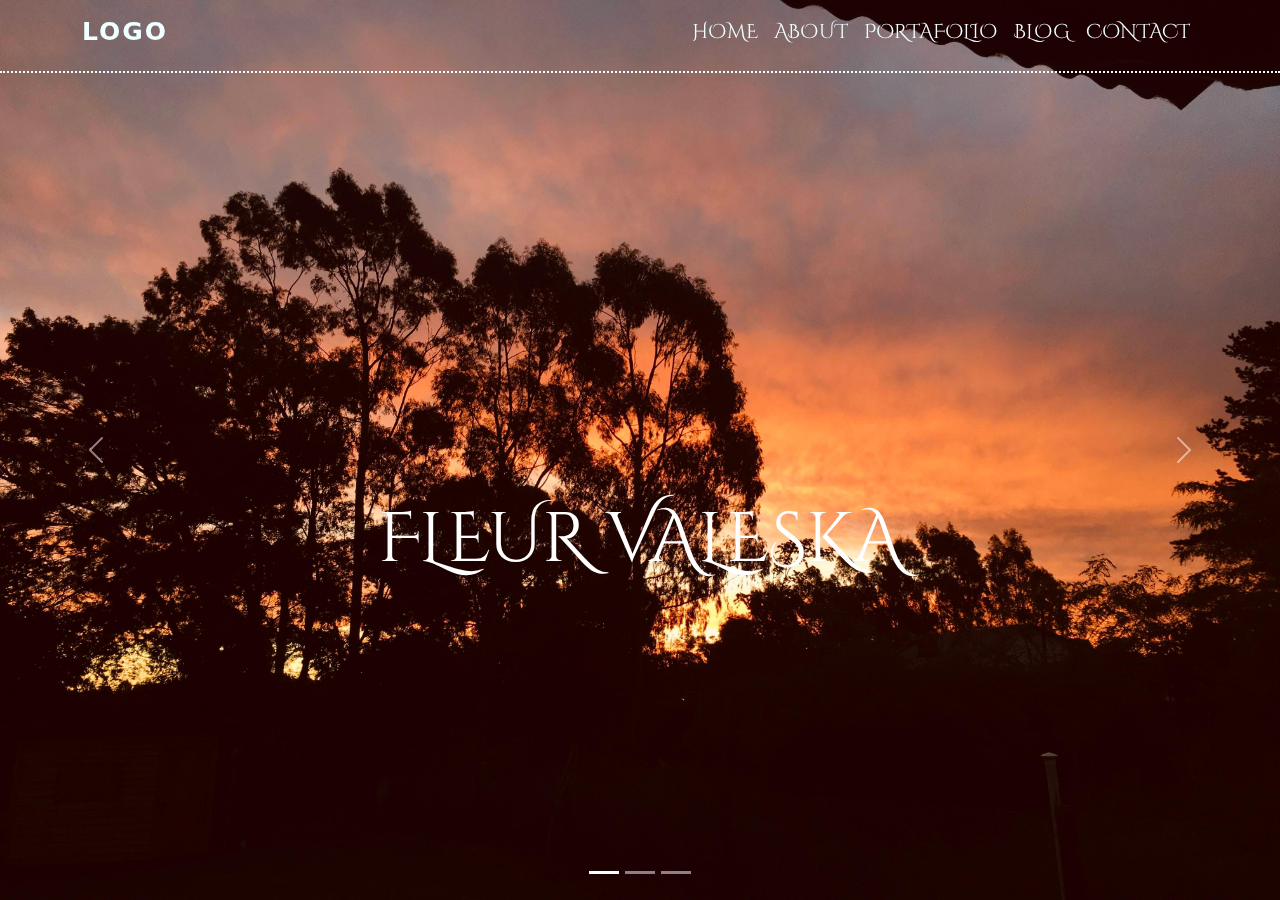
==== commit c334ce67: "terminado2.0" ====
--- a/index.html
+++ b/index.html
@@ -4,7 +4,7 @@
     <meta charset="UTF-8">
     <meta http-equiv="X-UA-Compatible" content="IE=edge">
     <meta name="viewport" content="width=device-width, initial-scale=1.0">
-    <meta name="description" content="Fotografia paisajista, medioambiental y publicidad de estilo de vida">
+    <meta name="description" content="Fotografia de Naturaleza, representando la realidad y la belleza de nuestro mundo y sus habitantes.">
     <meta name="keywords" content="chicafotografa fotografia paisaje fondo fondoescritorio fotografo photography photographer ">
     <title>Fleur Valeska - Photography</title>
     <link rel="shortcut icon" href="assets/icon/3405109_camera_image_media_outline_photo_icon.png" type="image/x-icon">
--- a/css/style.css
+++ b/css/style.css
@@ -1,3 +1,4 @@
+/*Fondo del Index*/
 .carousel-item {
   height: 100vh;
   min-height: 300px;
@@ -25,6 +26,7 @@
   font-family: "Cinzel Decorative", cursive;
 }
 
+/*Titulo del Index*/
 .encabezado {
   height: 10%;
   margin-bottom: 65px;
@@ -32,13 +34,10 @@
 
 .medio {
   height: 90%;
-  background-color: #444444;
-}
-
-.cambiar-color {
-  background-color: #444444;
-}
-
+  background: #444444;
+}
+
+/*Navbar*/
 .navbar-nav a {
   font-family: "Cinzel Decorative", cursive;
   font-size: 20px;
@@ -48,7 +47,7 @@
 }
 
 .navbar-light .navbar-brand {
-  color: #fff;
+  color: azure;
   font-size: 25px;
   text-transform: uppercase;
   font-weight: bold;
@@ -70,31 +69,67 @@
 
 .nav-link:hover {
   letter-spacing: 2px;
-  color: aqua;
+  color: #29d9d5;
+  background-color: #222;
+  border-radius: 10px;
+  text-transform: uppercase;
+  transition: all 0.5s ease 0s;
+}
+
+.cambiar-color {
+  background-color: rgba(26, 196, 180, 0.74);
 }
 
 .w-100 {
   height: 100vh;
 }
 
-@media only screen and (max-width: 600px) {
+@media only screen and (max-width: 1000px) {
   .navbar-nav.ms-auto {
     background: rgba(0, 0, 0, 0.5);
+    box-shadow: 0px 4px 4px rgba(0, 0, 0, 0.25);
+    border-radius: 10px;
+  }
+  .navbar-nav.ms-auto .nav-link:hover {
+    letter-spacing: 2px;
+    color: #29d9d5;
+    background-color: #222;
+    border-radius: 10px;
   }
 
   .navbar-toggler {
     padding: 1px 5px;
     font-size: 18px;
     line-height: 0.3;
-    background: #fff;
+    background: azure;
+  }
+}
+@media only screen and (max-width: 768px) {
+  .navbar-nav.ms-auto {
+    background: rgba(0, 0, 0, 0.5);
+    box-shadow: 0px 4px 4px rgba(0, 0, 0, 0.25);
+    border-radius: 10px;
+  }
+  .navbar-nav.ms-auto .nav-link:hover {
+    letter-spacing: 2px;
+    color: #29d9d5;
+    background-color: #222;
+    border-radius: 10px;
+  }
+
+  .navbar-toggler {
+    padding: 1px 5px;
+    font-size: 18px;
+    line-height: 0.3;
+    background: azure;
   }
 }
 .homegrid {
   display: grid;
   height: 200vh;
   width: 100vw;
-  background-color: #444444;
-  grid-template-rows: 1fr 25fr 1fr;
+  background: #444444;
+  grid-template-rows: 5% 95% 5%;
   grid-template-areas: "header" "section" "footer";
 }
 
@@ -113,21 +148,24 @@
 @media screen and (min-width: 768px) {
   .homegrid {
     grid-template-areas: "header header" "footer section" "footer section ";
-    grid-template-rows: 1fr 10fr;
-    grid-template-columns: 1fr 5fr;
+    grid-template-rows: 4% 10fr;
+    grid-template-columns: 10% 5fr;
   }
 }
 @media screen and (min-width: 1200px) {
   main {
     grid-template-areas: "header header header" "footer section section" "footer section section";
-    grid-template-columns: 1fr 1fr;
+    grid-template-columns: 1fr 10fr;
     grid-template-rows: 1fr 1fr 1fr;
   }
 }
 .fixed-top {
-  border-bottom: 1px dotted azure;
-}
-
+  border-bottom: 2px dotted azure;
+  padding-bottom: 15px;
+}
+
+/*Section*/
+/*Sub NavBar del Portafolio*/
 .subnav {
   display: flex;
   flex-direction: row;
@@ -148,103 +186,109 @@
 .subnav .btn:hover,
 .subnav .btn:active {
   letter-spacing: 2px;
-  color: darkturquoise;
-}
-.subnav .btn:after,
-.subnav .btn:before {
-  backface-visibility: hidden;
-  border: 3px solid rgba(255, 255, 255, 0);
-  bottom: 0px;
+  color: #080808;
+  background-color: #9d8cff8e;
+}
+
+@media screen and (max-width: 1200px) {
+  .btn:hover,
+.btn:active {
+    letter-spacing: 2px;
+    color: #080808;
+    background-color: #9d8cff8e;
+  }
+}
+/* About section*/
+.section__about {
+  margin-top: 70px;
+  padding-top: 50px;
+  background-color: #f5f5dc;
+  border-radius: 10px;
+}
+.section__about .section-title .section_subtitle {
+  margin-bottom: 7px;
+  padding-left: 7px;
+  font-size: 16px;
+  line-height: 1;
+  text-transform: uppercase;
+  color: #aaaaaa;
+  border-left: 3px solid #bfa67a;
+  font-size: 700;
+}
+.section__about .section-title .section_subtitle .section_main_title {
+  margin-top: 0;
+  margin-bottom: 37px;
+  font-size: 30px;
+  line-height: 1.27;
+  font-weight: 300;
+}
+.section__about .section-title .section_subtitle .section_main_title strong {
+  font-weight: 600;
+}
+.section__about .home-button .btn-color-background {
+  -moz-user-select: none;
+  background: linear-gradient(#7fffd4, #00ced1, #7b68ee);
+  box-shadow: 0px 4px 4px rgba(0, 0, 0, 0.25);
+  border-radius: 2px;
+  cursor: pointer;
+  display: inline-block;
+  font-size: 20px;
+  margin-bottom: 0;
+  padding: 12px 48px;
+  text-align: center;
+  color: #222;
+  text-decoration: none;
+  text-transform: uppercase;
+  transition: all 0.5s ease 0s;
+  vertical-align: middle;
+}
+.section__about .home-button .btn-color-background:hover {
+  text-decoration: none;
+  color: #29d9d5;
+  background: #222;
+}
+
+.imagen__opacity {
+  margin-left: 15px;
+}
+.imagen__opacity .about-box {
+  -webkit-box-shadow: 0 0 0 10px #000000 inset;
+  box-shadow: 0 0 0 10px #000000 inset;
+  margin-right: 0;
+  position: relative;
   display: block;
-  margin: 0 auto;
-  position: relative;
-  transition: all 280ms ease-in-out;
-  width: 0;
-}
-.subnav .btn:hover:after,
-.subnav .btn:hover:before {
-  backface-visibility: hidden;
-  border-color: #fff;
-  transition: all 350ms ease-in-out;
-  width: 70%;
-}
-
-.about {
-  display: flex;
-  flex-direction: row;
-  flex-wrap: wrap;
-}
-.about .about__img1 img {
-  width: 370px;
-  border-radius: 6px;
-  margin-top: 30px;
-  box-shadow: 0px 4px 4px rgba(0, 0, 0, 0.25);
-}
-.about .about__p1 {
-  display: flex;
-  flex-direction: column;
-  background-color: beige;
-  float: right;
-  margin-top: 200px;
-  width: 584px;
-  height: 384px;
-  -moz-border-radius: 50%;
-  -webkit-border-radius: 50%;
-  border-radius: 50%;
-  box-shadow: 0px 4px 4px rgba(0, 0, 0, 0.25);
-}
-.about .about__p1 h3 {
-  text-align: center;
-  margin-top: 70px;
-  font-family: "Cinzel Decorative", cursive;
-}
-.about .about__p1 p {
-  text-align: center;
-  width: 500px;
-  font-family: "Open Sans Condensed", sans-serif;
-  margin-left: 40px;
-}
-.about .about__img2 img {
-  width: 500px;
-  border-radius: 6px;
-  float: right;
-  margin-left: 50px;
-  box-shadow: 0px 4px 4px rgba(0, 0, 0, 0.25);
-}
-.about .about__p2 {
-  background-color: beige;
-  width: 584px;
-  height: 384px;
-  -moz-border-radius: 50%;
-  -webkit-border-radius: 50%;
-  border-radius: 50%;
-  box-shadow: 0px 4px 4px rgba(0, 0, 0, 0.25);
-}
-.about .about__p2 h3 {
-  text-align: center;
-  margin-top: 70px;
-  font-family: "Cinzel Decorative", cursive;
-}
-.about .about__p2 p {
-  text-align: center;
-  width: 500px;
-  font-family: "Open Sans Condensed", sans-serif;
-  margin-left: 40px;
-}
-
-@media screen and (max-width: 768px) {
-  .about {
+  border-radius: 10px;
+}
+.imagen__opacity .about-box .imagen__about {
+  transform: translateY(30px) translateX(-30px);
+  -webkit-transform: translateY(30px) translateX(-30px);
+  width: 100%;
+  z-index: 1;
+  border-radius: 10px;
+}
+
+@media screen and (max-width: 1000px) {
+  .bloque {
     display: flex;
     flex-direction: column;
-    align-items: center;
-  }
-  .about div {
-    margin: 0;
-  }
-  .about img {
-    float: left;
-  }
-}
+  }
+  .bloque .section__about {
+    width: 100%;
+  }
+  .bloque .imagen__opacity {
+    width: 100%;
+  }
+}
+@media screen and (max-width: 900px) {
+  .bloque {
+    display: flex;
+    flex-direction: column;
+  }
+  .bloque .imagen__opacity {
+    width: 100%;
+  }
+}
+/*Portafolio Galeria*/
 .row {
   display: flex;
   flex-wrap: wrap;
@@ -271,12 +315,24 @@
   filter: grayscale(0) brightness(1);
 }
 
-@media only screen and (max-width: 800px) {
+@media only screen and (max-width: 1000px) {
   .row .column {
     flex: 50%;
   }
-}
-@media only screen and (max-width: 600px) {
+  .row .column img {
+    margin-top: 2%;
+    width: 100%;
+    height: 100%;
+    cursor: pointer;
+    filter: grayscale(0.5) brightness(0.7);
+    border-radius: 5px;
+    transition: 0.3s linear;
+  }
+  .row .column img:hover {
+    filter: grayscale(0) brightness(1);
+  }
+}
+@media only screen and (max-width: 768px) {
   .row .column {
     flex: 100%;
   }
@@ -284,196 +340,302 @@
     filter: grayscale(0) brightness(1);
   }
 }
-.blog {
-  width: 70%;
+/*Blog*/
+.blogs .heading .titulo {
+  font-family: "Cinzel Decorative", cursive;
+  margin-top: 10px;
+  margin-left: 8px;
+  color: azure;
+}
+.blogs .heading .subtitulo {
+  font-family: "Open Sans Condensed", sans-serif;
+  color: #29d9d5;
+}
+
+.blogs .box-container {
+  display: grid;
+  grid-template-columns: repeat(auto-fit, minmax(17rem, 1fr));
+  gap: 1.5rem;
+}
+.blogs .box-container .box {
+  border-radius: 1rem;
+  overflow: hidden;
+  background: rgba(17, 17, 17, 0.7);
+}
+.blogs .box-container .box:hover {
+  transform: scale(1.1);
+}
+.blogs .box-container .box .image {
+  height: 20rem;
+  overflow: hidden;
+  width: 100%;
+}
+.blogs .box-container .box .image img {
+  height: 100%;
+  width: 100%;
+  object-fit: cover;
+}
+.blogs .box-container .box .content {
+  padding: 2rem;
+  text-align: center;
+}
+.blogs .box-container .box .content h3 {
+  font-size: 2rem;
+  color: azure;
+}
+.blogs .box-container .box .content p {
+  padding: 1rem 0;
+  font-size: 1rem;
+  color: #444;
+  line-height: 2;
+}
+.blogs .box-container .box .content a {
+  text-decoration: none;
+  font-size: 1.1rem;
+  color: #29d9d5;
+}
+
+/*Contacto*/
+.contact {
+  margin-top: 0;
+  position: relative;
+  min-height: 100vh;
+  padding: 50px 100px;
+  display: flex;
+  justify-content: center;
+  align-items: center;
+  flex-direction: column;
+  background-image: url(../assets/img/pexels-matheus-bertelli-23769911.jpg);
+  background-size: cover;
+}
+.contact .content {
+  max-width: 800px;
+  text-align: center;
+  margin-top: -200px;
+}
+.contact .content h2 {
+  font-size: 100px;
+  font-weight: 500;
+  color: azure;
+}
+.contact .content p {
+  font-weight: 300;
+  color: azure;
+  font-size: 25px;
+}
+.contact .container {
+  width: 100%;
+  display: flex;
+  justify-content: center;
+  align-items: center;
+  margin-top: 30px;
+}
+.contact .container .contactInfo {
+  width: 50%;
+  display: flex;
+  flex-direction: column;
+}
+.contact .container .contactInfo .box {
+  position: relative;
+  padding: 20px 0;
+  display: flex;
+}
+.contact .container .contactInfo .box .icon {
+  min-width: 60px;
+  height: 60px;
+  background: #29d9d5;
+  display: flex;
+  justify-content: center;
+  align-items: center;
+  border-radius: 50%;
+  font-size: 22px;
+}
+.contact .container .contactInfo .box .icon iframe {
+  width: 50px;
+  height: 50px;
+}
+.contact .container .contactInfo .box .text {
+  display: flex;
+  margin-left: 20px;
+  font-size: 16px;
+  color: azure;
+  flex-direction: column;
+  font-weight: 300;
+}
+.contact .container .contactForm {
+  width: 50%;
+  padding: 40px;
+  background: azure;
+  box-shadow: 0px 4px 4px rgba(0, 0, 0, 0.25);
+}
+.contact .container .contactForm h2 {
+  font-size: 30px;
+  color: #222;
+  font-weight: 500;
+}
+.contact .container .contactForm .inputBox {
+  position: relative;
+  width: 100%;
+  margin-top: 10px;
+}
+.contact .container .contactForm .inputBox input {
+  width: 100%;
+  padding: 5px 0;
+  font-size: 16px;
+  margin: 10px 0;
+  border: none;
+  border-bottom: 2px solid #222;
+  outline: none;
+  resize: none;
+}
+.contact .container .contactForm .inputBox textarea {
+  width: 100%;
+  padding: 5px 0;
+  font-size: 16px;
+  margin: 10px 0;
+  border: none;
+  border-bottom: 2px solid #222;
+  outline: none;
+}
+.contact .container .contactForm .inputBox span {
+  position: absolute;
+  left: 0;
+  padding: 5px 0;
+  font-size: 16px;
+  margin: 10px 0;
+  pointer-events: none;
+  transition: 0.5s;
+  color: #666;
+}
+.contact .container .contactForm .inputBox input:focus ~ span,
+.contact .container .contactForm .inputBox input:valid ~ span {
+  color: #29d9d5;
+  font-size: 12px;
+  transform: translate(-20px);
+}
+.contact .container .contactForm .inputBox textarea:focus ~ span,
+.contact .container .contactForm .inputBox textarea:valid ~ span {
+  color: #29d9d5;
+  font-size: 12px;
+  transform: translate(-20px);
+}
+.contact .container .contactForm .inputBox input [type=submit] {
+  width: 100px;
+  background: #29d9d5;
+  color: azure;
+  border: none;
+  cursor: pointer;
+  padding: 10px;
+  font-size: 18px;
+}
+.contact .imagenContact {
+  width: 100%;
   display: flex;
   flex-direction: row;
-  flex-wrap: wrap;
-}
-
-.card {
-  width: 300px;
+  margin-top: 30px;
+  margin-left: -20px;
+}
+.contact .imagenContact img {
+  width: 100%;
   border-radius: 10px;
-  padding: 20px;
-  position: relative;
-  overflow: hidden;
-  background-size: cover;
-  background-position: center center;
-  background-color: beige;
-  margin: 10px;
-}
-.card img {
-  width: 200px;
-  height: 150px;
-}
-.card .blog__textos h3 {
-  font-family: "Cinzel Decorative", cursive;
-  text-align: center;
-}
-.card .blog__textos p {
-  font-family: "Open Sans Condensed", sans-serif;
-  text-align: center;
-}
-
-@media screen and (max-width: 768px) {
-  .blog {
+  margin-left: 10px;
+  box-shadow: 0px 4px 4px rgba(0, 0, 0, 0.25);
+}
+
+@media screen and (max-width: 991px) {
+  .contact {
+    margin-top: 2px;
+  }
+  .contact .content {
+    margin-top: 200px;
+  }
+  .contact .content h2 {
+    font-size: 65px;
+    margin-top: -100px;
+    margin-bottom: 20px;
+  }
+  .contact .content p {
+    font-size: 17px;
+    margin-bottom: 70px;
+  }
+  .contact .container {
+    flex-direction: column;
+  }
+  .contact .container .contactInfo {
+    width: 100%;
+  }
+  .contact .container .contactInfo .box {
+    margin-top: -40px;
+  }
+  .contact .container .contactForm {
+    width: 100%;
+  }
+  .contact .imagenContact {
     display: flex;
     flex-direction: column;
-    align-items: center;
-  }
-}
-.izq-der {
+  }
+  .contact .imagenContact img {
+    margin-top: 10px;
+  }
+}
+/*Footer*/
+.pie-de-pag {
+  position: relative;
+  border-right: 1px dotted azure;
+  background-color: #444444;
+  width: 100%;
+}
+.pie-de-pag .pie__descripcion {
+  transform: rotate(-90deg);
   display: flex;
   flex-direction: row;
-  flex-wrap: wrap;
-}
-.izq-der .izquierda {
-  width: 50%;
-}
-.izq-der .izquierda img {
-  width: 300px;
-  border-radius: 6px;
-  box-shadow: 0px 4px 4px rgba(0, 0, 0, 0.25);
-}
-.izq-der .izquierda .description {
-  position: absolute;
-  background-color: beige;
-  top: 350px;
-  left: 400px;
-  width: 394px;
-  height: 374px;
-  -moz-border-radius: 50%;
-  -webkit-border-radius: 50%;
-  border-radius: 50%;
-  box-shadow: 0px 4px 4px rgba(0, 0, 0, 0.25);
-}
-.izq-der .izquierda .description p {
-  width: 300px;
-  height: 100px;
+  justify-content: center;
+  width: 100%;
+  margin-top: 600px;
+}
+.pie-de-pag .pie__descripcion .instagram {
   font-family: "Open Sans Condensed", sans-serif;
   font-size: 20px;
-  text-align: center;
-  margin-top: 60px;
-  margin-left: 50px;
-}
-.izq-der .mapa {
-  background-color: beige;
-  width: 450px;
-  border-radius: 6px;
-}
-.izq-der .mapa h2 {
-  text-align: center;
-  font-family: "Open Sans Condensed", sans-serif;
-}
-.izq-der .mapa iframe {
-  left: 20px;
-}
-
-.form {
-  background: linear-gradient(#7fffd4, #00ced1, #7b68ee);
-  width: 400px;
-  margin-top: 100px;
-  text-align: center;
-  border-radius: 6px;
-}
-.form h2 {
-  font-family: "Open Sans Condensed", sans-serif;
-}
-.form form {
-  display: block;
-}
-.form .completar input {
-  width: 90%;
-  padding: 10px 0;
-  color: #3a3a3a;
-  border: none;
-  border-bottom: 1px solid #fff;
-  margin-bottom: 30px;
-  background: transparent;
-}
-.form input:focus {
-  border: 3px solid #555;
-}
-.form label {
-  font-family: "Open Sans Condensed", sans-serif;
-  font-size: 20px;
-  background-color: #7c68eeb0;
-  border-radius: 2px;
-  margin: 10px;
-}
-.form .formulario__enviar input {
-  background-color: #242323;
-  color: white;
-  border: none;
-  text-transform: uppercase;
-  cursor: pointer;
-}
-.form .formulario__comment {
-  border: 3px solid #332a80;
-  border-radius: 4px;
-  padding: 10px 20px;
-  margin: 8px 0;
-  box-sizing: border-box;
-  background-color: #555;
-  color: azure;
-}
-
-@media screen and (max-width: 900px) {
-  .mobile {
-    display: flex;
-    flex-direction: column;
-    flex-wrap: nowrap;
-  }
-
-  .description {
-    position: absolute;
-    width: 300px;
-    height: 300px;
-    left: 300px;
-    top: 200px;
-  }
-}
-.pie-de-pag {
-  border-bottom: 1px dotted azure;
-}
-
-.pie__descrpcion {
-  display: flex;
-  flex-direction: row;
-  justify-content: center;
-  width: 100%;
-}
-
-@media screen and (min-width: 768px) {
-  .pie__descrpcion {
-    transform: rotate(-90deg);
-    position: absolute;
-    bottom: 10px;
-    right: 1080px;
-    margin-right: 20px;
-    width: 300px;
-  }
-}
-.instagram {
-  font-family: "Open Sans Condensed", sans-serif;
-  font-size: 20px;
-  color: azure;
   padding: 0 20px;
-}
-
-.copyright {
-  font-size: 20px;
+  margin-top: 20px;
+}
+.pie-de-pag .pie__descripcion .instagram a {
+  text-decoration: none;
+  color: azure;
+}
+.pie-de-pag .pie__descripcion .instagram a:hover {
+  color: #29d9d5;
+  background-color: #222;
+  border-radius: 10px;
+}
+.pie-de-pag .pie__descripcion .copyright {
+  font-size: 25px;
   color: azure;
   font-family: "Cinzel Decorative", cursive;
   width: 100px;
   text-align: center;
 }
-
-.facebook {
+.pie-de-pag .pie__descripcion .facebook {
   font-family: "Open Sans Condensed", sans-serif;
   font-size: 20px;
-  color: azure;
   padding: 0 20px;
+  margin-top: 20px;
+}
+.pie-de-pag .pie__descripcion .facebook a {
+  text-decoration: none;
+  color: azure;
+}
+.pie-de-pag .pie__descripcion .facebook a:hover {
+  color: #29d9d5;
+  background-color: #222;
+  border-radius: 10px;
+}
+
+@media screen and (max-width: 768px) {
+  .pie__descripcion {
+    transform: rotate(0deg) !important;
+    margin-top: 0 !important;
+  }
 }
 
 /*# sourceMappingURL=style.css.map */
